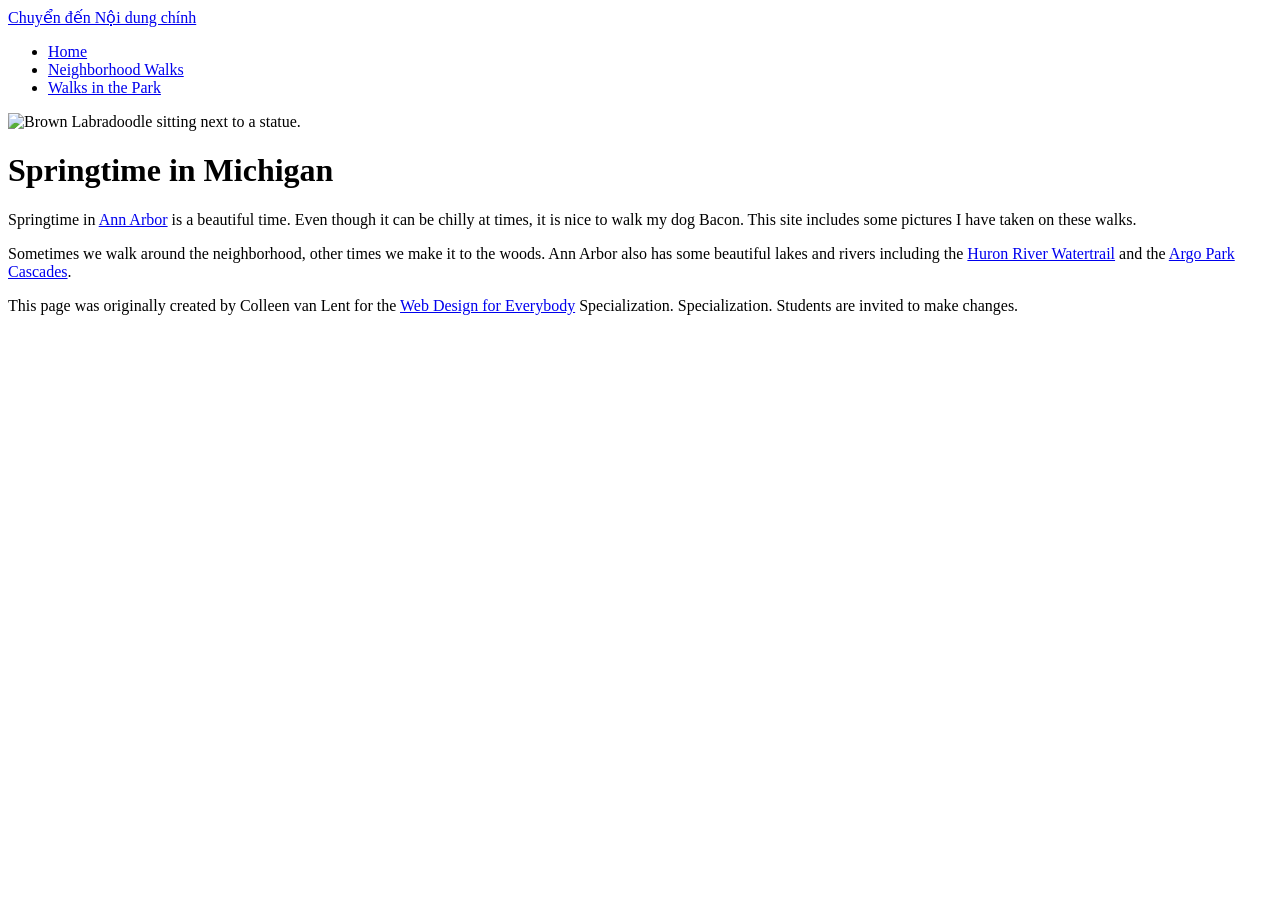
==== CSS-week2-HW2/index.html @ 7cec44b9 "update index.html" ====
<!DOCTYPE html>
<html lang="en">

<head>
  <meta charset="utf-8">
  <meta name="viewport" content="width=device-width">
  <title>Springtime In Michigan</title>
  <!-- You will need to link to the CSS file -->
  <link rel="stylesheet" href="css/style.css">
</head>

<body>
    <a href="#main" class="skip">Chuyển đến Nội dung chính</a>
  <header>
    <nav>
      <ul>
        <li><a href="index.html">Home</a></li>
        <li><a href="neighborhood.html">Neighborhood Walks</a></li>
        <li><a href="parks.html">Walks in the Park</a></li>
      </ul>
    </nav>
    <img src="images/BaconGallupPark.jpg" width="200" alt="Brown Labradoodle sitting next to a statue.">
    <h1>Springtime in Michigan</h1>
  </header>
  <main id="main">
    <p>Springtime in <a href="https://www.michigan.org/city/ann-arbor">Ann Arbor</a> is a beautiful time. Even though
      it can be chilly at times, it is nice to walk my dog Bacon. This site includes some pictures I have taken on
      these walks. </p>

    <p>Sometimes we walk around the neighborhood, other times we make it to the woods. Ann Arbor also has some
      beautiful lakes and rivers including the <a
        href="https://www.annarbor.org/things-to-do/recreation-outdoors/huron-river/">Huron River Watertrail</a> and
      the <a href="https://www.a2gov.org/departments/Parks-Recreation/parks-places/argo/pages/default.aspx">Argo Park
        Cascades</a>.</p>

  </main>
  <footer>
    <p>This page was originally created by Colleen van Lent for the <a
        href="https://www.coursera.org/specializations/web-design"> Web Design for Everybody</a> Specialization.
      Specialization. Students are invited to make changes.</p>
  </footer>

</body>

</html>
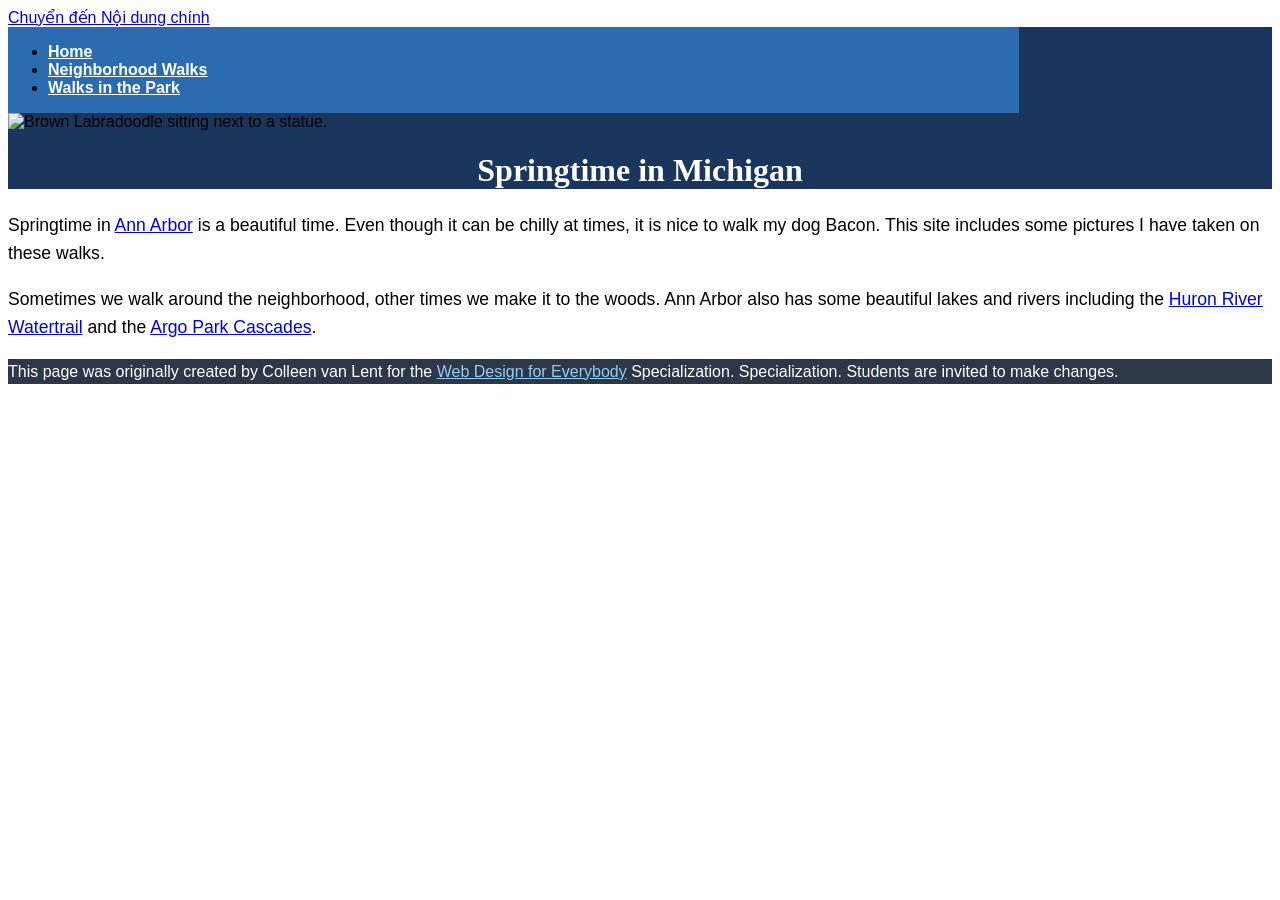
==== commit b1e425b8: "ud" ====
--- a/CSS-week2-HW2/index.html
+++ b/CSS-week2-HW2/index.html
@@ -10,7 +10,7 @@
 </head>
 
 <body>
-    <a href="#main" class="skip">Chuyển đến Nội dung chính</a>
+  <a href="#main" class="skip">Chuyển đến Nội dung chính</a>
   <header>
     <nav>
       <ul>
@@ -19,7 +19,7 @@
         <li><a href="parks.html">Walks in the Park</a></li>
       </ul>
     </nav>
-    <img src="images/BaconGallupPark.jpg" width="200" alt="Brown Labradoodle sitting next to a statue.">
+    <img src="../CSS-week1-HW1/images/BaconGallupPark.jpg" width="200" alt="Brown Labradoodle sitting next to a statue.">
     <h1>Springtime in Michigan</h1>
   </header>
   <main id="main">
--- a/CSS-week2-HW2/css/style.css
+++ b/CSS-week2-HW2/css/style.css
@@ -0,0 +1,88 @@
+/* 1. Thẻ body: họ phông chữ và kích thước */
+body {
+    font-family: 'Segoe UI', Tahoma, Geneva, Verdana, sans-serif;
+    font-size: 16px;
+}
+
+/* 2. Thẻ header: màu nền */
+header {
+    background-color: #1a365d;
+}
+
+/* 3. Thẻ nav: màu nền */
+nav {
+    background-color: #2b6cb0;
+}
+
+/* 4. Thẻ main: màu nền và kích thước phông chữ */
+main {
+    background-color: #ffffff;
+    font-size: 1.1rem;
+}
+
+/* 5. Thẻ footer: màu nền và màu chữ trắng rõ nét */
+footer {
+    background-color: #2d3748;
+    color: #ffffff;
+}
+
+/* 6. Thẻ li: hiển thị hàng ngang và độ rộng */
+/* li {
+    display: inline-block;
+    width: 140px;
+} */
+
+/* 7. Thẻ h1: căn giữa, phông chữ và màu chữ */
+h1 {
+    text-align: center;
+    font-family: 'Georgia', serif;
+    color: #ffffff;
+}
+
+/* 8. Thẻ p: chiều cao dòng */
+p {
+    line-height: 1.6;
+}
+
+/* BỔ SUNG ĐỂ SỬA LỖI ĐỌC CHỮ VÀ BÁO LỖI WAVE */
+nav a {
+    color: #ffffff;
+    font-weight: bold;
+}
+
+/* Đổi đường link trong footer sang màu xanh sáng để nổi bật trên nền tối */
+footer a {
+    color: #90cdf4;
+}
+
+/* 2. Tạo kiểu cho thẻ nav và ảnh trong nav */
+nav {
+    display: inline-block;
+    width: 80%;
+}
+
+/* Bộ chọn hậu duệ: Chỉ áp dụng cho thẻ img nằm trong nav */
+nav img {
+    width: 10%;
+}
+
+/* 3. Cấu hình lớp .grid và ảnh trong .grid */
+.grid {
+    display: grid;
+    grid-template-columns: 40% 40%;
+    justify-content: space-around;
+    align-items: center;
+    row-gap: 20px;
+}
+
+/* Bộ chọn hậu duệ: Chỉ phóng to 100% ảnh trong lớp grid */
+.grid img {
+    width: 100%;
+}
+
+/* 4. Cấu hình lớp .flex */
+.flex {
+    display: flex;
+    flex-wrap: wrap;
+    justify-content: space-around;
+}
